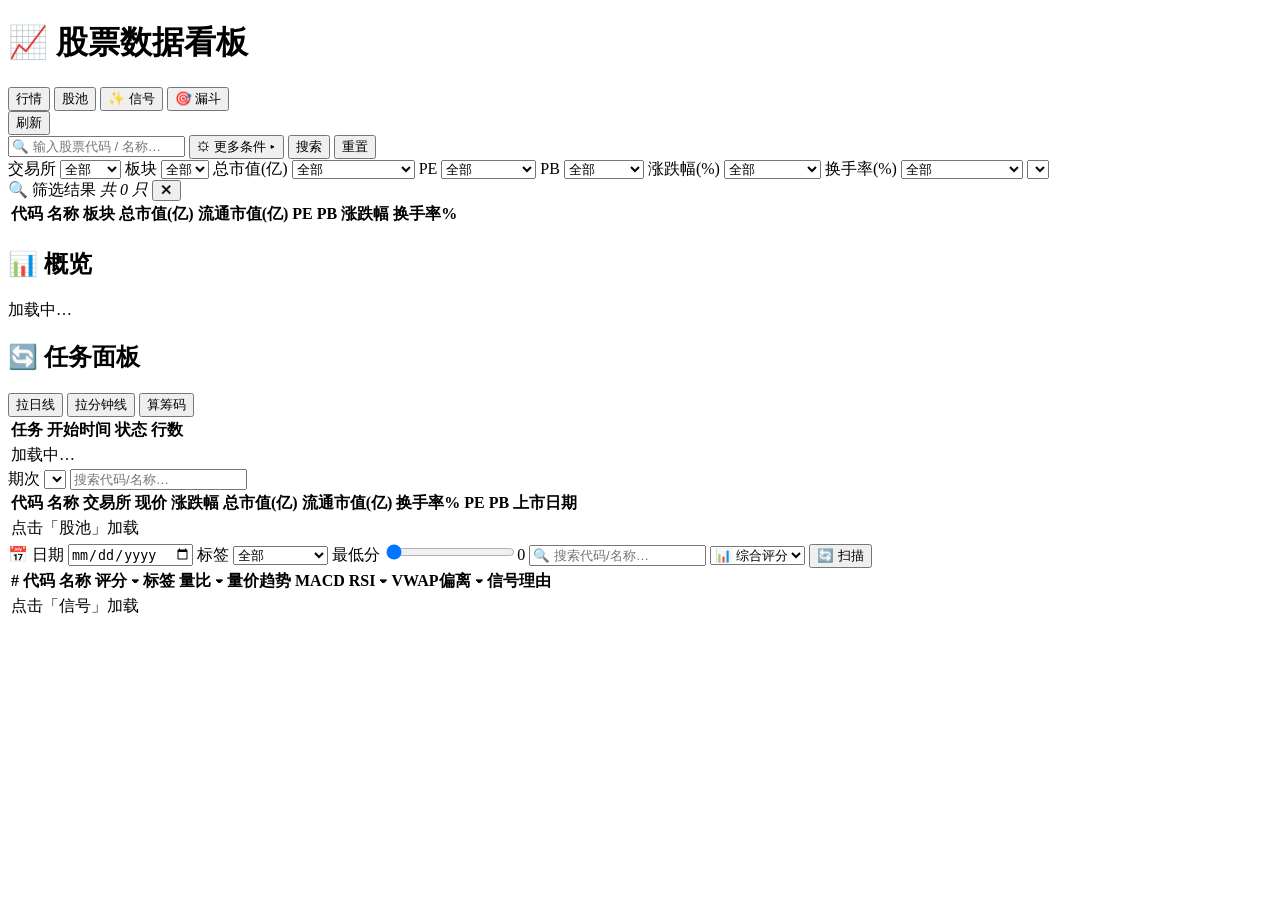
==== web/ui/index.html @ 12fa2fb6 "chore：代码结构重构" ====
<!DOCTYPE html>
<html lang="zh-CN">
<head>
  <meta charset="UTF-8">
  <meta name="viewport" content="width=device-width, initial-scale=1.0">
  <title>股票数据看板</title>
  <link rel="stylesheet" href="/css/main.css?v=17">
</head>
<body>
  <header class="topbar">
    <h1>📈 股票数据看板</h1>
    <nav class="tabs">
      <button class="tab active" data-tab="market">行情</button>
      <button class="tab" data-tab="pools">股池</button>
      <button class="tab" data-tab="signals">✨ 信号</button>
      <button class="tab" data-tab="funnel">🎯 漏斗</button>
    </nav>
    <div class="controls">
      <button id="refreshBtn">刷新</button>
    </div>
  </header>

  <!-- 股票筛选行（常驻：搜索框 + 更多条件 + 搜索按钮） -->
  <div id="filterBar" class="filter-bar">
    <input id="filterKeyword" class="filter-keyword-input" placeholder="🔍 输入股票代码 / 名称…" autocomplete="off">
    <button id="filterMoreBtn" class="filter-more-btn">⚙ 更多条件 <span class="arrow">▸</span></button>
    <button id="filterSearchBtn" class="filter-search-btn">搜索</button>
    <span id="filterCount" class="filter-count"></span>
    <button id="filterResetBtn">重置</button>

    <!-- 更多条件（默认收起，点击展开） -->
    <div id="filterAdvanced" class="filter-advanced hidden">
      <label>交易所
        <select id="filterExchange">
          <option value="">全部</option>
          <option value="上海">沪市</option>
          <option value="深圳">深市</option>
          <option value="北交所">北交所</option>
        </select>
      </label>
      <label>板块
        <select id="filterIndustry"><option value="">全部</option></select>
      </label>
      <label data-term="total_mv">总市值(亿)
        <select id="filterMv">
          <option value="">全部</option>
          <option value="0-100">小盘 (&lt;100)</option>
          <option value="100-500">中小盘 (100-500)</option>
          <option value="500-1000">中盘 (500-1000)</option>
          <option value="1000-10000">大盘 (1000-1万)</option>
          <option value="10000-999999">超大盘 (&gt;1万)</option>
        </select>
      </label>
      <label data-term="pe">PE
        <select id="filterPe">
          <option value="">全部</option>
          <option value="0-15">低估 (&lt;15)</option>
          <option value="15-25">合理 (15-25)</option>
          <option value="25-40">偏高 (25-40)</option>
          <option value="40-999999">高估 (&gt;40)</option>
        </select>
      </label>
      <label data-term="pb">PB
        <select id="filterPb">
          <option value="">全部</option>
          <option value="0-1">破净 (&lt;1)</option>
          <option value="1-3">合理 (1-3)</option>
          <option value="3-5">偏高 (3-5)</option>
          <option value="5-999999">高估 (&gt;5)</option>
        </select>
      </label>
      <label data-term="pct_change">涨跌幅(%)
        <select id="filterPct">
          <option value="">全部</option>
          <option value="5-999999">强势 (&gt;5%)</option>
          <option value="0-5">上涨 (0-5%)</option>
          <option value="-5-0">下跌 (-5-0%)</option>
          <option value="-999999--5">弱势 (&lt;-5%)</option>
        </select>
      </label>
      <label data-term="turnover_rate">换手率(%)
        <select id="filterTurnover">
          <option value="">全部</option>
          <option value="0-1">低迷 (&lt;1%)</option>
          <option value="1-5">正常 (1-5%)</option>
          <option value="5-10">活跃 (5-10%)</option>
          <option value="10-999999">高度活跃 (&gt;10%)</option>
        </select>
      </label>
      <!-- 隐藏下拉框：作为当前选中股票状态存储，不展示在 UI -->
      <select id="stockSelect" class="hidden-stock-select"></select>
    </div>
  </div>

  <!-- 筛选结果抽屉（从右侧滑入，浮层不挤压 K 线图） -->
  <div id="filterOverlay" class="filter-overlay hidden"></div>
  <aside id="filterResult" class="filter-result-drawer hidden">
    <div class="drawer-header">
      <span class="drawer-title">🔍 筛选结果 <em id="filterResultCount" class="filter-count">共 0 只</em></span>
      <button id="filterDrawerClose" class="drawer-close" title="关闭">✕</button>
    </div>
    <div class="filter-result-wrap">
      <table class="pool-table signal-table">
        <thead>
          <tr>
            <th>代码</th><th>名称</th><th>板块</th>
            <th data-term="total_mv">总市值(亿)</th>
            <th data-term="circ_mv">流通市值(亿)</th><th data-term="pe">PE</th>
            <th data-term="pb">PB</th><th data-term="pct_change">涨跌幅</th>
            <th data-term="turnover_rate">换手率%</th>
          </tr>
        </thead>
        <tbody id="filterResultBody"></tbody>
      </table>
    </div>
  </aside>

  <main class="content">
    <!-- 行情页 -->
    <section id="tab-market" class="tab-panel">
      <div class="market-main">
        <div class="chart-area">
          <div id="chart"></div>
        </div>
        <div id="marketChipSection" class="market-chip-wrap"></div>
      </div>

      <aside class="sidebar">
        <div class="card">
          <h2>📊 概览</h2>
          <div id="stockInfo" class="stock-info stock-info-card"></div>
          <div id="overview"><div class="row"><span class="label">加载中…</span></div></div>
        </div>

        <div class="card">
          <h2>🔄 任务面板</h2>
          <div class="job-buttons">
            <button id="fetchDailyBtn">拉日线</button>
            <button id="fetchMinuteBtn">拉分钟线</button>
            <button id="fetchChipBtn">算筹码</button>
          </div>
          <table class="runs-table">
            <thead>
              <tr><th>任务</th><th>开始时间</th><th>状态</th><th>行数</th></tr>
            </thead>
            <tbody id="runsBody"><tr><td colspan="4">加载中…</td></tr></tbody>
          </table>
        </div>
      </aside>
    </section>

    <!-- 股池页 -->
    <section id="tab-pools" class="tab-panel hidden">
      <div class="pool-wrap">
        <div class="pool-toolbar">
          <label>期次 <select id="poolPeriod"></select></label>
          <input id="poolSearch" class="pool-search" placeholder="搜索代码/名称…">
          <span id="poolCount" class="pool-count"></span>
        </div>
        <div class="pool-table-wrap">
          <table class="pool-table">
            <thead>
              <tr>
                <th>代码</th><th>名称</th><th>交易所</th><th>现价</th>
                <th data-term="pct_change">涨跌幅</th>
                <th data-term="total_mv">总市值(亿)</th>
                <th data-term="circ_mv">流通市值(亿)</th>
                <th data-term="turnover_rate">换手率%</th>
                <th data-term="pe">PE</th>
                <th data-term="pb">PB</th>
                <th>上市日期</th>
              </tr>
            </thead>
            <tbody id="poolBody"><tr><td colspan="11" class="pool-hint">点击「股池」加载</td></tr></tbody>
          </table>
        </div>
      </div>
    </section>
    <!-- 信号页 -->
    <section id="tab-signals" class="tab-panel hidden">
      <div class="signal-wrap">
        <!-- 筛选工具栏 -->
        <div class="signal-toolbar">
          <label>📅 日期 <input type="date" id="signalDate"></label>
          <label>标签 <select id="signalLabel">
            <option value="">全部</option>
            <option value="强烈关注">🟢 强烈关注</option>
            <option value="值得关注">🟡 值得关注</option>
            <option value="中性观察">⚪ 中性观察</option>
            <option value="暂不参与">⚫ 暂不参与</option>
          </select></label>
          <label class="range-label">最低分 <input type="range" id="signalMinScore" min="0" max="100" value="0"><span id="signalMinScoreVal">0</span></label>
          <input id="signalSearch" class="signal-search" placeholder="🔍 搜索代码/名称…">
          <select id="signalStrategy" title="量化策略筛选">
            <option value="">📊 综合评分</option>
            <option value="trend">📈 趋势跟踪</option>
            <option value="breakout">⚡ 突破信号</option>
            <option value="pullback">🔄 回调买入</option>
            <option value="momentum">🔥 动量排名</option>
          </select>
          <button id="signalScanBtn">🔄 扫描</button>
        </div>

        <!-- 汇总卡片 -->
        <div id="signalSummary" class="signal-summary"></div>

        <!-- 排行榜表格 -->
        <div class="signal-table-wrap">
          <table class="signal-table">
            <thead>
              <tr>
                <th>#</th>
                <th>代码</th><th>名称</th>
                <th class="sortable" data-sort="score" data-term="score">评分 ▾</th>
                <th>标签</th>
                <th class="sortable" data-sort="vol_ratio" data-term="vol_ratio">量比 ▾</th>
                <th data-term="vol_price_trend">量价趋势</th>
                <th data-term="macd">MACD</th>
                <th class="sortable rsi-col" data-sort="rsi" data-term="rsi">RSI ▾</th>
                <th class="sortable vwap-col" data-sort="vwap_deviation" data-term="vwap_deviation">VWAP偏离 ▾</th>
                <th>信号理由</th>
              </tr>
            </thead>
            <tbody id="signalBody"><tr><td colspan="11" class="signal-hint">点击「信号」加载</td></tr></tbody>
          </table>
        </div>

        <!-- 详情面板（点击行展开） -->
        <div id="signalDetail" class="signal-detail hidden"></div>
      </div>
    </section>

    <!-- 漏斗筛选页 -->
    <section id="tab-funnel" class="tab-panel hidden">
      <div id="funnelPanel" class="funnel-panel"></div>
    </section>
  </main>

  <script src="/vendor/echarts.min.js"></script>
  <script type="module" src="/js/app.js"></script>
</body>
</html>
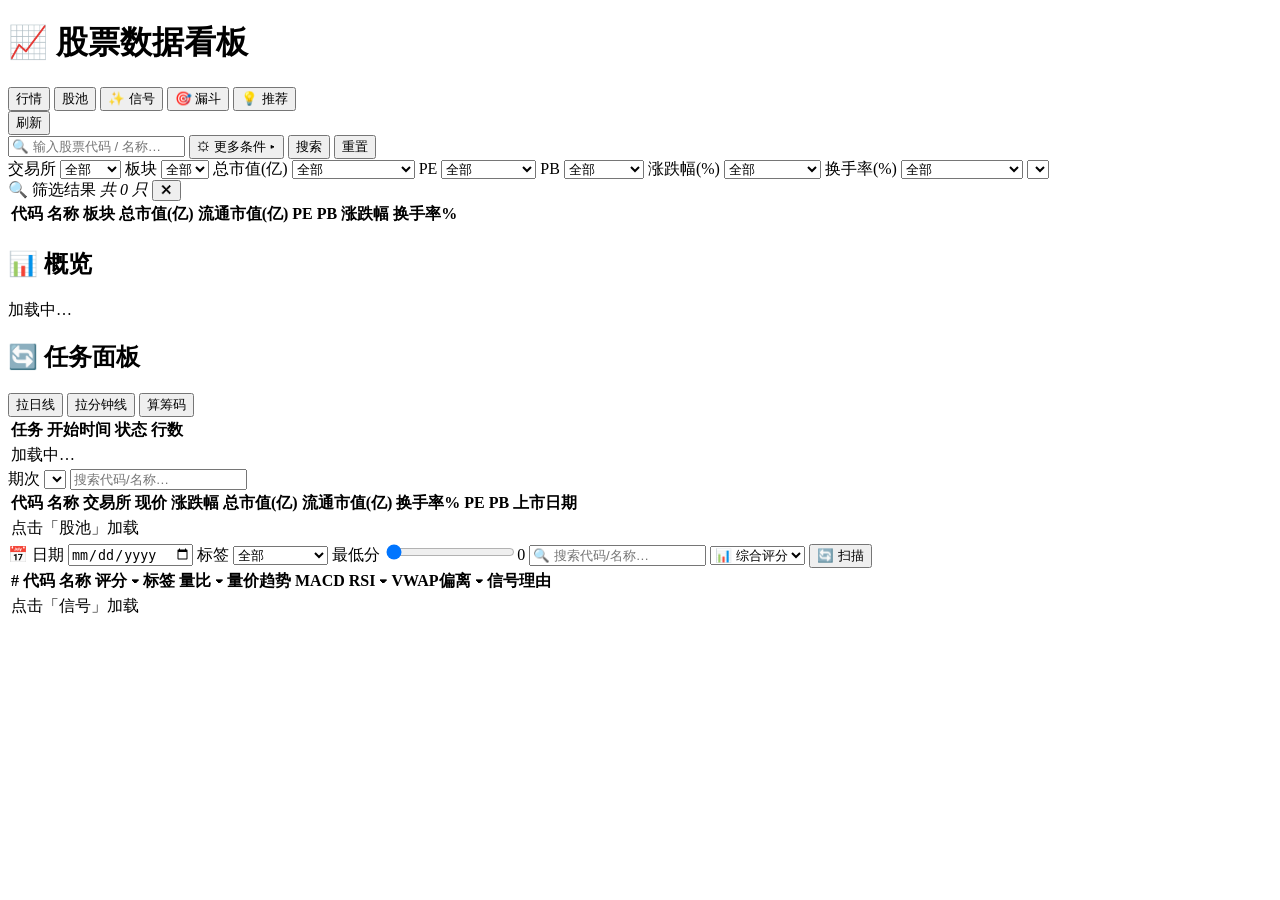
==== commit 58c848e0: "feat：增加后台拉取数据逻辑" ====
--- a/web/ui/index.html
+++ b/web/ui/index.html
@@ -4,7 +4,7 @@
   <meta charset="UTF-8">
   <meta name="viewport" content="width=device-width, initial-scale=1.0">
   <title>股票数据看板</title>
-  <link rel="stylesheet" href="/css/main.css?v=17">
+  <link rel="stylesheet" href="/css/main.css?v=19">
 </head>
 <body>
   <header class="topbar">
@@ -14,6 +14,7 @@
       <button class="tab" data-tab="pools">股池</button>
       <button class="tab" data-tab="signals">✨ 信号</button>
       <button class="tab" data-tab="funnel">🎯 漏斗</button>
+      <button class="tab" data-tab="recommend">💡 推荐</button>
     </nav>
     <div class="controls">
       <button id="refreshBtn">刷新</button>
@@ -234,6 +235,11 @@
     <section id="tab-funnel" class="tab-panel hidden">
       <div id="funnelPanel" class="funnel-panel"></div>
     </section>
+
+    <!-- 投资推荐页 -->
+    <section id="tab-recommend" class="tab-panel hidden">
+      <div id="recommendPanel" class="funnel-panel"></div>
+    </section>
   </main>
 
   <script src="/vendor/echarts.min.js"></script>
